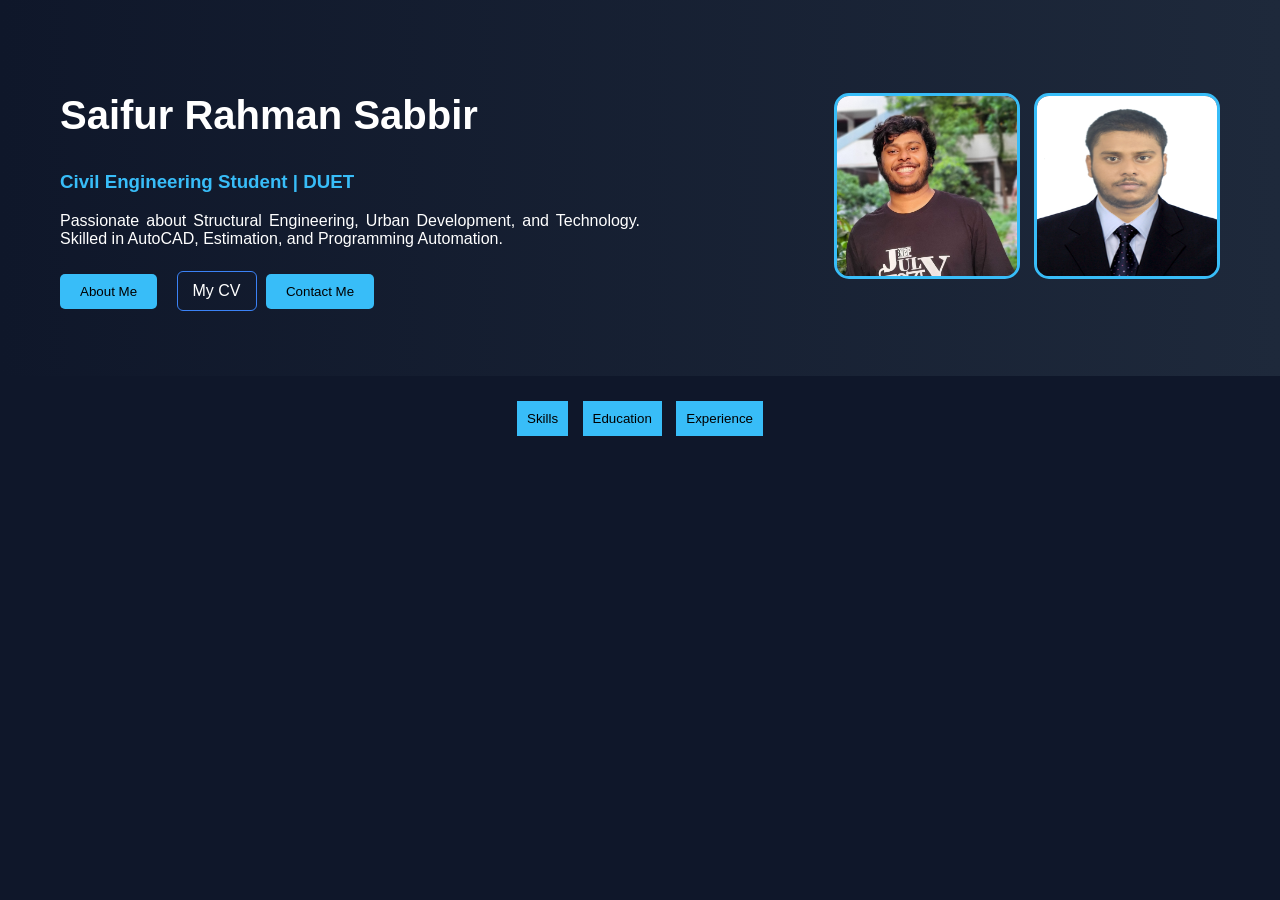
==== Port-filio/myfilio.html @ 7bb3e9ba "initial commit" ====
<!DOCTYPE html>
<html lang="en">
<head>
    <meta charset="UTF-8">
    <title>Saifur Sabbir Portfolio</title>
    <link rel="stylesheet" href="css/css.css">
</head>
<body>

<!-- 🔥 HERO SECTION -->
<section class="hero">
    <div class="hero-text">
        <h1>Saifur Rahman Sabbir</h1>
        <h3>Civil Engineering Student | DUET</h3>
        <p style="text-align: justify;">
            Passionate about Structural Engineering, Urban Development, and Technology.
            Skilled in AutoCAD, Estimation, and Programming Automation.
        </p>

        <button class="btn-primary" onclick="showSection('about')">About Me</button>
         <a href="CV.html" target="_blank" class="nav-btn">My CV</a> 
<button class="btn-secondary" onclick="showSection('contact')">Contact Me</button>
    </div>

    <div class="hero-images">
        <img src="IMG_20240907_000840.jpg">
        <img src="01856609788 (1).jpg">
    </div>
</section>

<!-- NAV -->
<nav>
    <button onclick="showSection('skills')">Skills</button>
    <button onclick="showSection('education')">Education</button>
    <button onclick="showSection('experience')">Experience</button>   
</nav>

<!-- ABOUT -->
<div id="about" class="section">
    <h2>About Me</h2>
    <p style="text-align: justify;">
        I am a Civil Engineering student at Dhaka University of Engineering &Technology (DUET), with a strong passion for Structural Engineering and sustainable urban development. I have completed my Diploma in Civil Engineering from Barishal Polytechnic Institute, which built a solid foundation in practical engineering knowledge and field-based applications. <br> <br>
I am particularly interested in structural analysis and design, and I continuously work to enhance my technical expertise through software tools such as AutoCAD and ETABS. Alongside my core engineering skills, I have developed programming capabilities in C++, Python, and JavaScript, which I use for automation and productivity improvement. <br><br>
I have also gained knowledge in construction quality control, estimation, and project planning, supported by courses on RCC quality control, earthquake-resistant design (BNBC 2020), and practical field applications. <br><br>

Beyond academics, I actively engage in leadership and communication activities. I serve as the General Secretary of the DUET Debating Society and as an Office Secretary in the DUET Journalists Association, where I develop my public speaking, organizational, and analytical skills. <br><br>

I am highly motivated, disciplined, and eager to contribute to innovative engineering solutions that address real-world infrastructure challenges, particularly in developing and rural areas. <br>
    </p>
</div>

<!-- SKILLS -->
<div id="skills" class="section">
    <h2>Skills</h2>

    <div class="skill"><p>AutoCAD - 85%</p><div class="bar"><div style="width:85%"></div></div></div>
    <div class="skill"><p>ETABS - 60%</p><div class="bar"><div style="width:60%"></div></div></div>
    <div class="skill"><p>Microsoft Project - 75%</p><div class="bar"><div style="width:75%"></div></div></div>
    <div class="skill"><p>Estimation - 80%</p><div class="bar"><div style="width:80%"></div></div></div>
    <div class="skill"><p>Python - 50%</p><div class="bar"><div style="width:50%"></div></div></div>
    <div class="skill"><p>C++ - 70%</p><div class="bar"><div style="width:70%"></div></div></div>
    <div class="skill"><p>JavaScript - 65%</p><div class="bar"><div style="width:65%"></div></div></div>
    <div class="skill"><p>HTML - 55%</p><div class="bar"><div style="width:55%"></div></div></div>

</div>

<!-- EDUCATION -->
<div id="education" class="section">
    <h2>Education</h2>
    <p><a href="https://www.duet.ac.bd/"><h3>DUET</h3></a> - BSc in Civil Engineering (Running)</p>
    <p> <a href="https://www.facebook.com/bpibarishal"><h3>Barishal Polytechnic Institute </h3></a>- Diploma (2020)</p>
    <p><a href="https://www.facebook.com/JhalakathiGovtHighSchool"><h3>Jhalokathi Govt High School </h3></a>- SSC (2016)</p>
</div>

<!-- EXPERIENCE -->
<div id="experience" class="section">
    <h2>Experience</h2>
    <ul>
        <li>General Secretary - <a href="https://www.facebook.com/dds.duet" target="_blank">DUET Debating Society</a></li>
        <li>Office Secretary - <a href="https://www.facebook.com/duetja2019">DUET Journalist Association</a></li>
        <li>Residence Director - <a href="https://www.facebook.com/cchedubd">Comfort Coaching Home</a></li>
        <li>Campus Representative - News Portal</li>
    </ul>
</div>

<!-- CONTACT -->
<div id="contact" class="section">
    <h2>Contact</h2>

    <div class="contact-grid">

        <a href="https://facebook.com/" target="_blank" class="contact-card fb">
            Facebook
        </a>

        <a href="https://linkedin.com/" target="_blank" class="contact-card linkedin">
            LinkedIn
        </a>

        <a href="https://wa.me/8801856005670" target="_blank" class="contact-card whatsapp">
            WhatsApp
        </a>

        <a href="mailto:mdfazlulhoquemunna@gmail.com" class="contact-card mail">
            Mail Me
        </a>

    </div>
</div>

<!-- JS -->
<script>
function showSection(id) {
    let sections = document.querySelectorAll('.section');
    sections.forEach(sec => sec.style.display = 'none');
    document.getElementById(id).style.display = 'block';
}
</script>

</body>
</html>
---- Port-filio/css/css.css ----
body {
    margin: 0;
    font-family: Arial;
    background: #0f172a;
    color: white;
}

/* HERO */
.hero {
    display: flex;
    justify-content: space-between;
    align-items: center;
    padding: 60px;
    background: linear-gradient(to right, #0f172a, #1e293b);
}

.hero-text {
    max-width: 50%;
}

.hero-text h1 {
    font-size: 40px;
}

.hero-text h3 {
    color: #38bdf8;
}

.hero-text button {
    margin: 10px 10px 0 0;
    padding: 10px 20px;
    background: #38bdf8;
    border: none;
    border-radius: 5px;
    cursor: pointer;
}

.hero-images img {
    width: 180px;
    height: 180px;
    border-radius: 15px;
    margin-left: 10px;
    border: 3px solid #38bdf8;
}

/* NAV */
nav {
    text-align: center;
    margin: 20px;
}

nav button {
    margin: 5px;
    padding: 10px;
    background: #38bdf8;
    border: none;
    cursor: pointer;
}

/* SECTION */
.section {
    display: none;
    max-width: 800px;
    margin: auto;
    padding: 20px;
    background: #1e293b;
    border-radius: 10px;
    margin-bottom: 15px;
}

/* SKILL BAR */
.skill {
    margin-bottom: 15px;
}

.bar {
    width: 100%;
    background: #334155;
    border-radius: 10px;
}

.bar div {
    height: 10px;
    background: #38bdf8;
}

/* CONTACT */
.contact-box {
    display: flex;
    justify-content: space-between;
}

a {
    color: #38bdf8;
    text-decoration: none;
}

a:hover {
    text-decoration: underline;
}
/* GRID LAYOUT */
.contact-grid {
    display: grid;
    grid-template-columns: repeat(2, 1fr);
    gap: 20px;
    margin-top: 20px;
}

/* COMMON CARD STYLE */
.contact-card {
    display: flex;
    justify-content: center;
    align-items: center;
    height: 80px;
    border: 2px solid #3b82f6;
    border-radius: 12px;
    text-decoration: none;
    color: white;
    font-size: 18px;
    transition: 0.3s;
    background: rgba(15, 23, 42, 0.7);
}

/* HOVER EFFECT (DEFAULT) */
.contact-card:hover {
    transform: translateY(-5px);
    background: #3b82f6;
    box-shadow: 0 8px 20px rgba(59,130,246,0.4);
}

/* PLATFORM COLORS */
.contact-card.fb:hover {
    background: #1877F2;
    border-color: #1877F2;
}

.contact-card.linkedin:hover {
    background: #0A66C2;
    border-color: #0A66C2;
}

.contact-card.whatsapp:hover {
    background: #25D366;
    border-color: #25D366;
}

.contact-card.mail:hover {
    background: #EA4335;
    border-color: #EA4335;
}
.btn-primary {
    border-color: #d3d62c;
}

.btn-primary:hover {
    background: #f6bb3b;
    box-shadow: 0 8px 20px rgba(219, 202, 43, 0.5);
}

.btn-secondary {
    border-color: #22c55e;
}

.btn-secondary:hover {
    background: #22c55e;
    box-shadow: 0 8px 20px rgba(34,197,94,0.5);
}
.nav-btn {
    display: inline-block;
    margin: 5px;
    padding: 10px 15px;
    border: 1px solid #3b82f6;
    background: transparent;
    color: white;
    text-decoration: none;
    cursor: pointer;
    border-radius: 6px;
    transition: 0.3s;
}

/* Hover same as button */
html {
    scroll-behavior: smooth;
}

.nav-btn {
    display: inline-block;
    margin: 5px;
    padding: 10px 15px;
    border: 1px solid #3b82f6;
    background: transparent;
    color: white;
    text-decoration: none;
    border-radius: 6px;
    transition: 0.3s;
}

/* Hover */
.nav-btn:hover {
    background: #3b82f6;
    transform: translateY(-2px);
    box-shadow: 0 5px 15px rgba(59,130,246,0.4);
}
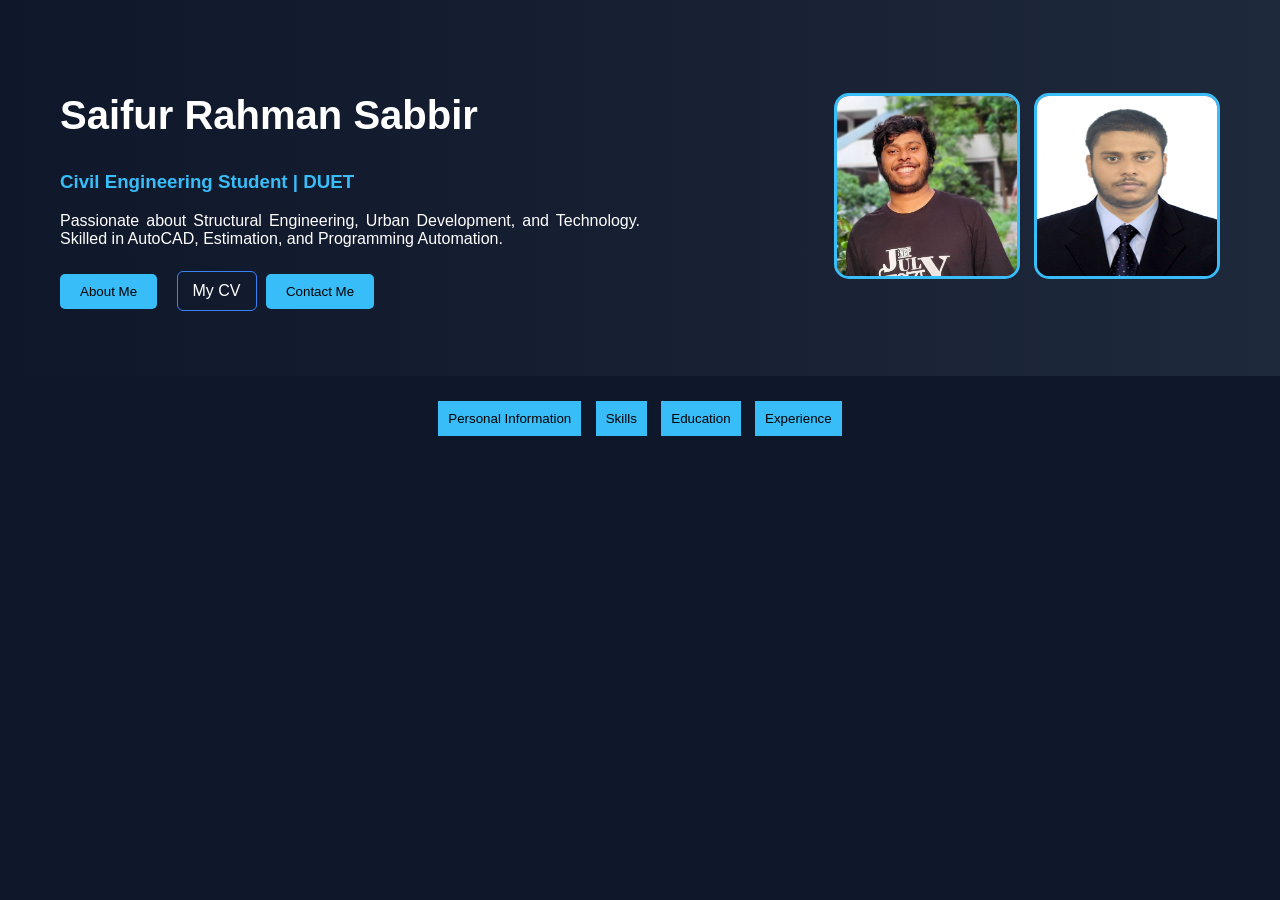
==== commit e2944167: "personal info" ====
--- a/Port-filio/myfilio.html
+++ b/Port-filio/myfilio.html
@@ -30,6 +30,7 @@
 
 <!-- NAV -->
 <nav>
+    <button onclick="showSection('personal')">Personal Information</button> 
     <button onclick="showSection('skills')">Skills</button>
     <button onclick="showSection('education')">Education</button>
     <button onclick="showSection('experience')">Experience</button>   
@@ -47,6 +48,70 @@
 
 I am highly motivated, disciplined, and eager to contribute to innovative engineering solutions that address real-world infrastructure challenges, particularly in developing and rural areas. <br>
     </p>
+</div>
+
+<!-- PERSONAL INFORMATION -->
+<div id="personal" class="section">
+    <h2>Personal Information</h2>
+
+    <div class="personal-info">
+
+        <div class="info-card">
+            <span class="label">Full Name-</span>
+            <span class="value">Md. Saifur Rahman Sabbir</span>
+        </div><br>
+
+        <div class="info-card">
+            <span class="label">Father's Name-</span>
+            <span class="value">Md. Harun Or Rashid</span>
+        </div><br>
+
+        <div class="info-card">
+            <span class="label">Mother's Name-</span>
+            <span class="value">Moselma Begum</span>
+        </div><br>
+
+        <div class="info-card">
+            <span class="label">Date of Birth-</span>
+            <span class="value">25 June 2000</span>
+        </div><br>
+
+        <div class="info-card">
+            <span class="label">NID Number-</span>
+            <span class="value">4662993445</span>
+        </div><br>
+
+        <div class="info-card">
+            <span class="label">Passport-</span>
+            <span class="value">Not Available</span>
+        </div><br>
+
+        <div class="info-card">
+            <span class="label">Present Address-</span>
+            <span class="value">DUET STA Hall</span>
+        </div><br>
+
+        <div class="info-card">
+            <span class="label">Permanent Address-</span>
+            <span class="value">Jhalokathi, Bangladesh</span>
+        </div><br>
+
+        <div class="info-card">
+            <span class="label">Blood Group-</span>
+            <span class="value" style="color: red;">A (-ve)</span>
+        </div><br>
+
+        <div class="info-card">
+            <span class="label">Height-</span>
+            <span class="value">168 cm</span>
+        </div><br>
+
+        <div class="info-card">
+            <span class="label">Weight-</span>
+            <span class="value">175 lb</span>
+        </div><br>
+
+    </div>
 </div>
 
 <!-- SKILLS -->
